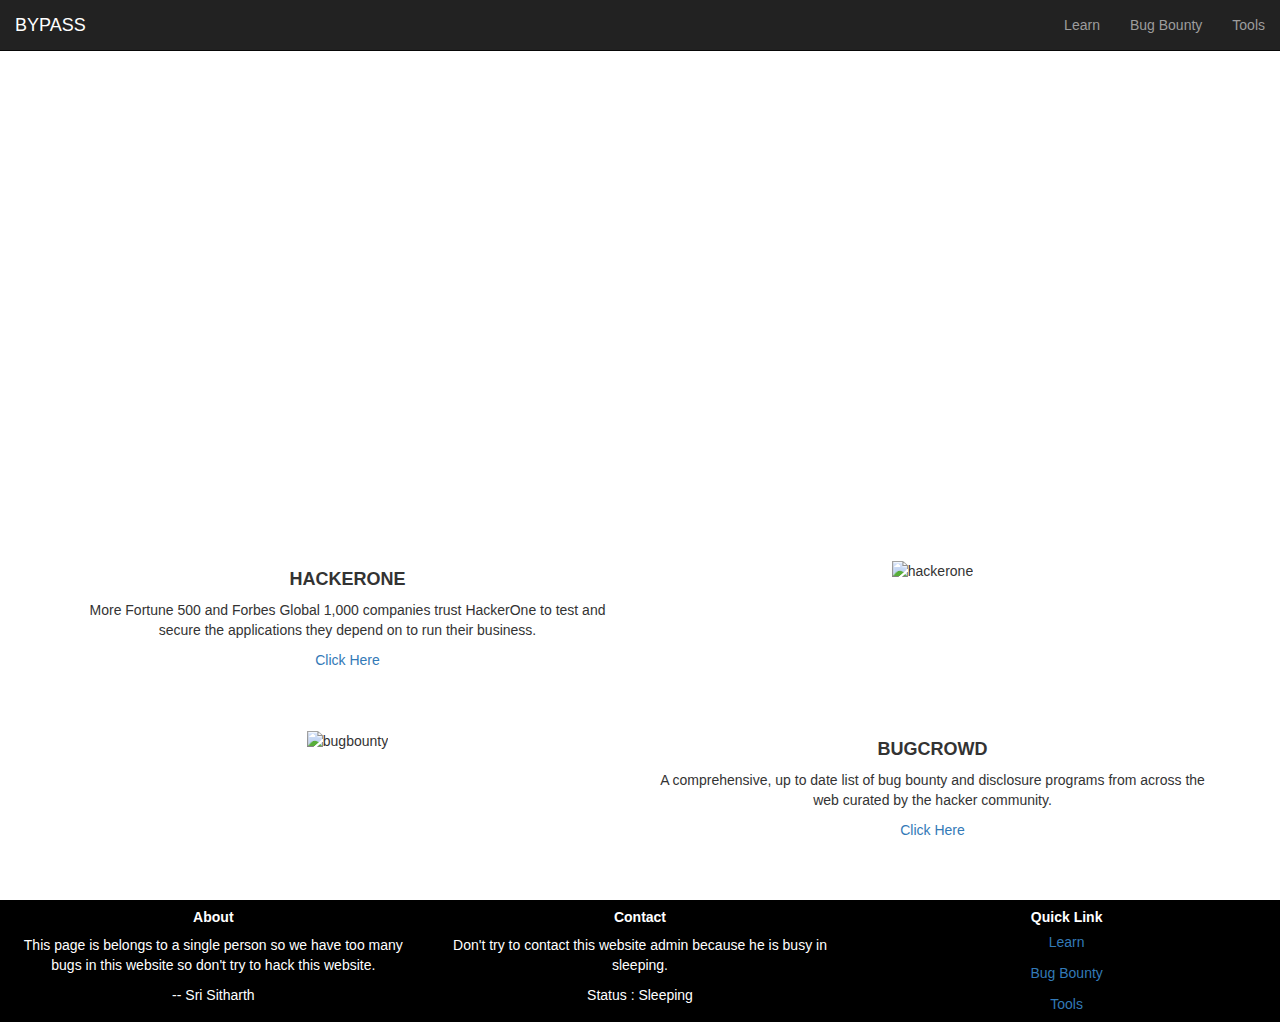
==== bugbounty.html @ 3e6986e2 "Add files via upload" ====
<!DOCTYPE html>
<html lang="en" dir="ltr">
  <head>
    <meta charset="utf-8">
    <title> BYPASS | Bug Bounty </title>
    <link rel="stylesheet" href="style.css">
    <meta name="viewport" content="width=device-width, initial-scale=1">
    <!-- Latest compiled and minified CSS -->
<link rel="stylesheet" href="https://maxcdn.bootstrapcdn.com/bootstrap/3.4.0/css/bootstrap.min.css">
<!-- jQuery library -->
<script src="https://ajax.googleapis.com/ajax/libs/jquery/3.4.1/jquery.min.js"></script>
<!-- Latest compiled JavaScript -->
<script src="https://maxcdn.bootstrapcdn.com/bootstrap/3.4.0/js/bootstrap.min.js"></script>
</head>
<!--Body of the site -->
  <body>
    <div class="front" id="p2">
    <!-- Navigation Bar -->
    <nav class="navbar navbar-inverse navbar-fixed-top">
      <div class="container-fluid">
        <div class="navbar-header">
          <button type="button" class="navbar-toggle" data-toggle="collapse" data-target="#myNavbar">
        <span class="icon-bar"></span>
        <span class="icon-bar"></span>
        <span class="icon-bar"></span>
      </button>
      <a class="navbar-brand" href="index.html">BYPASS</a>
      </div>
      <div class="collapse navbar-collapse" id="myNavbar">
      <ul class="nav navbar-nav navbar-right">
        <li><a href="index.html">Learn</a></li>
        <li><a href="bugbounty.html">Bug Bounty</a></li>
        <li><a href="tools.html">Tools</a></li>
      </ul>
      </div>
    </div>
  </nav>
<!-- Header Section -->
<div class="container-fluid" id="top">
    <br><br><br><br><br><br><br><br>
  <h1>Bug Bounty</h1>
</div>
</div>
<br><br><br>
<!-- Middle Section -->
      <div class="container" id="middle">
        <div class="row">
      <div class="col-sm-6"><h4><b>HACKERONE</b></h4>
      <p>More Fortune 500 and Forbes Global 1,000 companies trust HackerOne to test and secure the applications they depend on to run their business.</p>
      <a href="https://hackerone.com/bug-bounty-programs">Click Here</a></div>
      <div class="col-sm-6"><img src="pics/hackerone.jpg" alt="hackerone" id="hackerone"></div>
      </div>
      <br><br><br>
      <div class="row">
        <div class="col-sm-6"><img src="pics/bugbounty.jpg" alt="bugbounty" id="bugbounty"></div>
      <div class="col-sm-6"><h4><b>BUGCROWD</b></h4>
      <p>A comprehensive, up to date list of bug bounty and disclosure programs from across the web curated by the hacker community.</p>
      <a href="https://bugcrowd.com/programs">Click Here</a></div>
      </div>
      <br><br><br>
      </div>
<!-- Footer Section -->
      <div class="container-fluid" id="bottom">
        <div class="row">
          <div class="col-sm-4"><h5><b>About</b></h5>
      <p>This page is belongs to a single person so we have too many bugs in this website so don't try to hack this website. </p>
      <p>-- Sri Sitharth</p>
          </div>
          <div class="col-sm-4"><h5><b>Contact</b></h5>
      <p>Don't try to contact this website admin because he is busy in sleeping.</p>
      <p>Status : Sleeping</p>
        </div>
          <div class="col-sm-4"><h5><b>Quick Link</b><h5>
            <a href="index.html">Learn</a><br><br>
      <a href="bugbounty.html">Bug Bounty</a><br><br>
      <a href="tools.html">Tools</a>
          </div>
        </div>
      </div>
  </body>
</html>
---- style.css ----
/* Top Section */
#p1{
  background-image: url(pics/bg.jpg);
}
#p2{
  background-image: url(pics/bugbg.jpg);
}
#p3{
  background-image: url(pics/toolsbg.jpg);
}
.front{
  background-size: 100%;
  height: 500px;
  background-position: center;
  background-repeat: no-repeat;
  background-size: cover;
}
#top h1{
 text-align: center;
 font-size: 420%;
color: white;
 font-variant: small-caps;
}
#top .row{
  text-align: center;
  background-color: #000000;
}
#top .row .col-sm-9{
  text-align: left;
  font-size: 36px;
}
#top .row .col-sm-1,.col-sm-2{
  padding-top: 16px;
}
#top a{
  color: white;
}
/* Middle Section */
#middle{
  text-align: center;
}
#middle img{
  width: 300px;
}
/* Bottom Section */
#bottom{
  background-color: #000000;
  text-align: center;
  color: white;
}
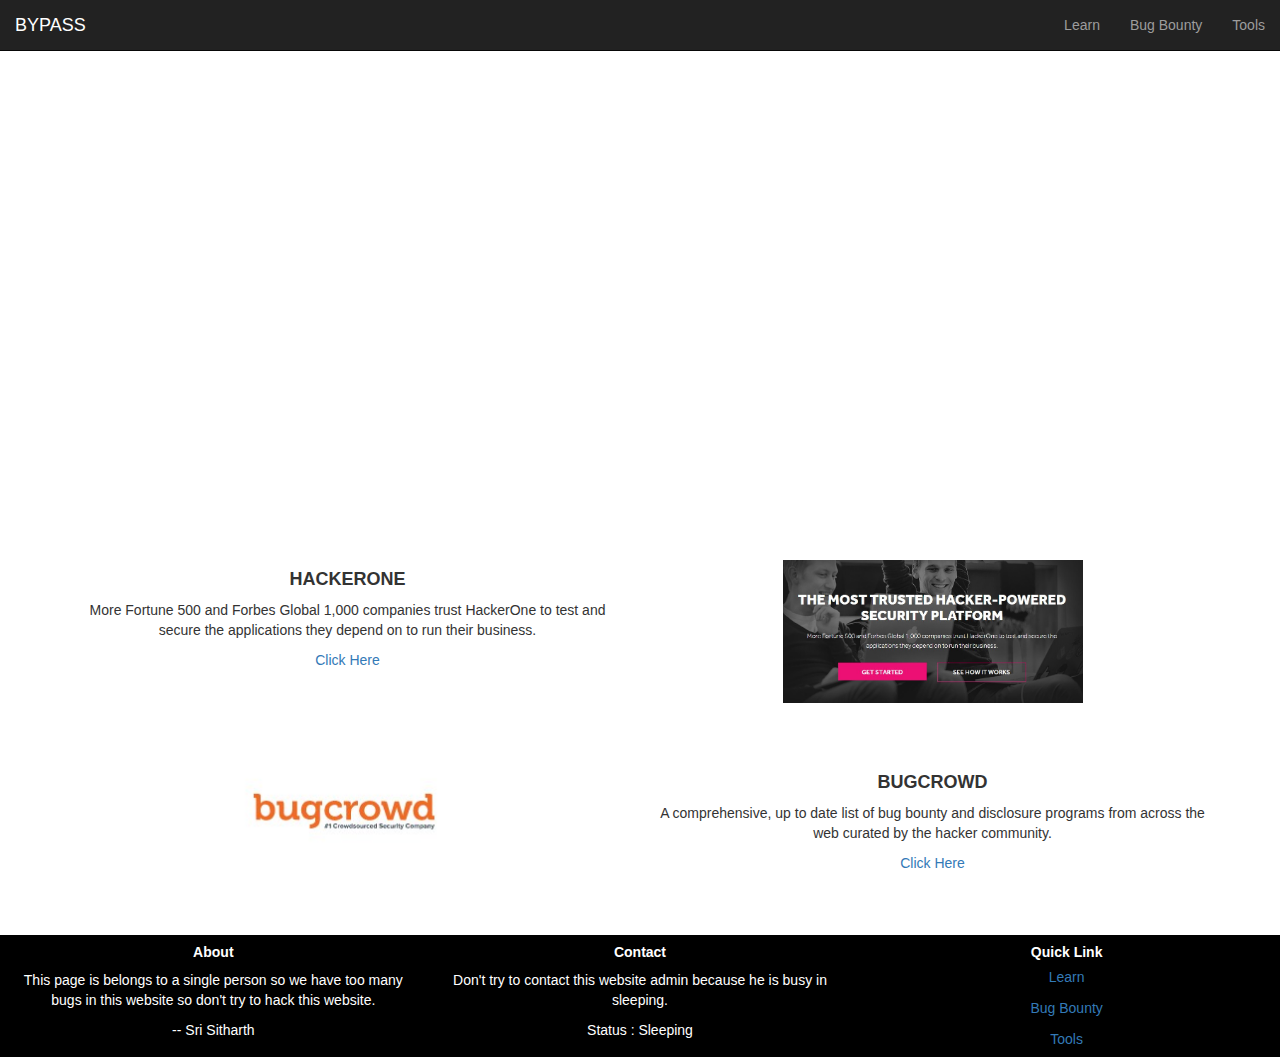
==== commit ae1fb571: "Update bugbounty.html" ====
--- a/bugbounty.html
+++ b/bugbounty.html
@@ -48,11 +48,11 @@
       <div class="col-sm-6"><h4><b>HACKERONE</b></h4>
       <p>More Fortune 500 and Forbes Global 1,000 companies trust HackerOne to test and secure the applications they depend on to run their business.</p>
       <a href="https://hackerone.com/bug-bounty-programs">Click Here</a></div>
-      <div class="col-sm-6"><img src="pics/hackerone.jpg" alt="hackerone" id="hackerone"></div>
+      <div class="col-sm-6"><img src="Pics/hackerone.jpg" alt="hackerone" id="hackerone"></div>
       </div>
       <br><br><br>
       <div class="row">
-        <div class="col-sm-6"><img src="pics/bugbounty.jpg" alt="bugbounty" id="bugbounty"></div>
+        <div class="col-sm-6"><img src="Pics/bugbounty.jpg" alt="bugbounty" id="bugbounty"></div>
       <div class="col-sm-6"><h4><b>BUGCROWD</b></h4>
       <p>A comprehensive, up to date list of bug bounty and disclosure programs from across the web curated by the hacker community.</p>
       <a href="https://bugcrowd.com/programs">Click Here</a></div>
--- a/style.css
+++ b/style.css
@@ -1,12 +1,12 @@
 /* Top Section */
 #p1{
-  background-image: url(pics/bg.jpg);
+  background-image: url(Pics/bg.jpg);
 }
 #p2{
-  background-image: url(pics/bugbg.jpg);
+  background-image: url(Pics/bugbg.jpg);
 }
 #p3{
-  background-image: url(pics/toolsbg.jpg);
+  background-image: url(Pics/toolsbg.jpg);
 }
 .front{
   background-size: 100%;
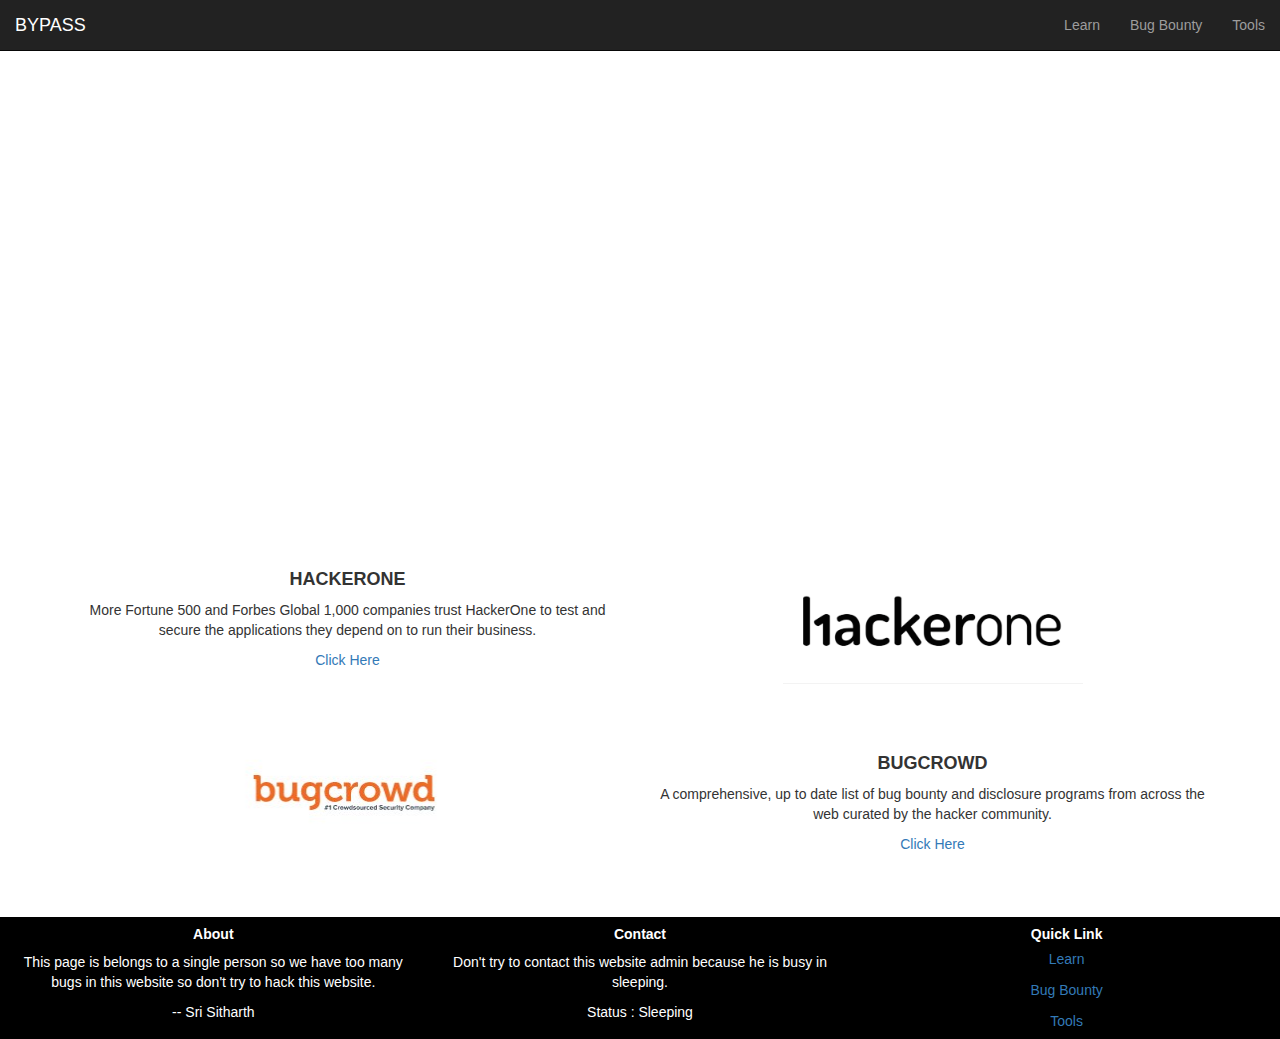
==== commit 4a929ba5: "Update bugbounty.html" ====
--- a/bugbounty.html
+++ b/bugbounty.html
@@ -48,7 +48,7 @@
       <div class="col-sm-6"><h4><b>HACKERONE</b></h4>
       <p>More Fortune 500 and Forbes Global 1,000 companies trust HackerOne to test and secure the applications they depend on to run their business.</p>
       <a href="https://hackerone.com/bug-bounty-programs">Click Here</a></div>
-      <div class="col-sm-6"><img src="Pics/hackerone.jpg" alt="hackerone" id="hackerone"></div>
+      <div class="col-sm-6"><img src="Pics/hackerone.png" alt="hackerone" id="hackerone"></div>
       </div>
       <br><br><br>
       <div class="row">
--- a/style.css
+++ b/style.css
@@ -1,12 +1,12 @@
 /* Top Section */
 #p1{
-  background-image: url(Pics/bg.jpg);
+  background-image: url("Pics/bg.jpg");
 }
 #p2{
-  background-image: url(Pics/bugbg.jpg);
+  background-image: url("Pics/bugbg.jpg");
 }
 #p3{
-  background-image: url(Pics/toolsbg.jpg);
+  background-image: url("Pics/toolsbg.jpg");
 }
 .front{
   background-size: 100%;
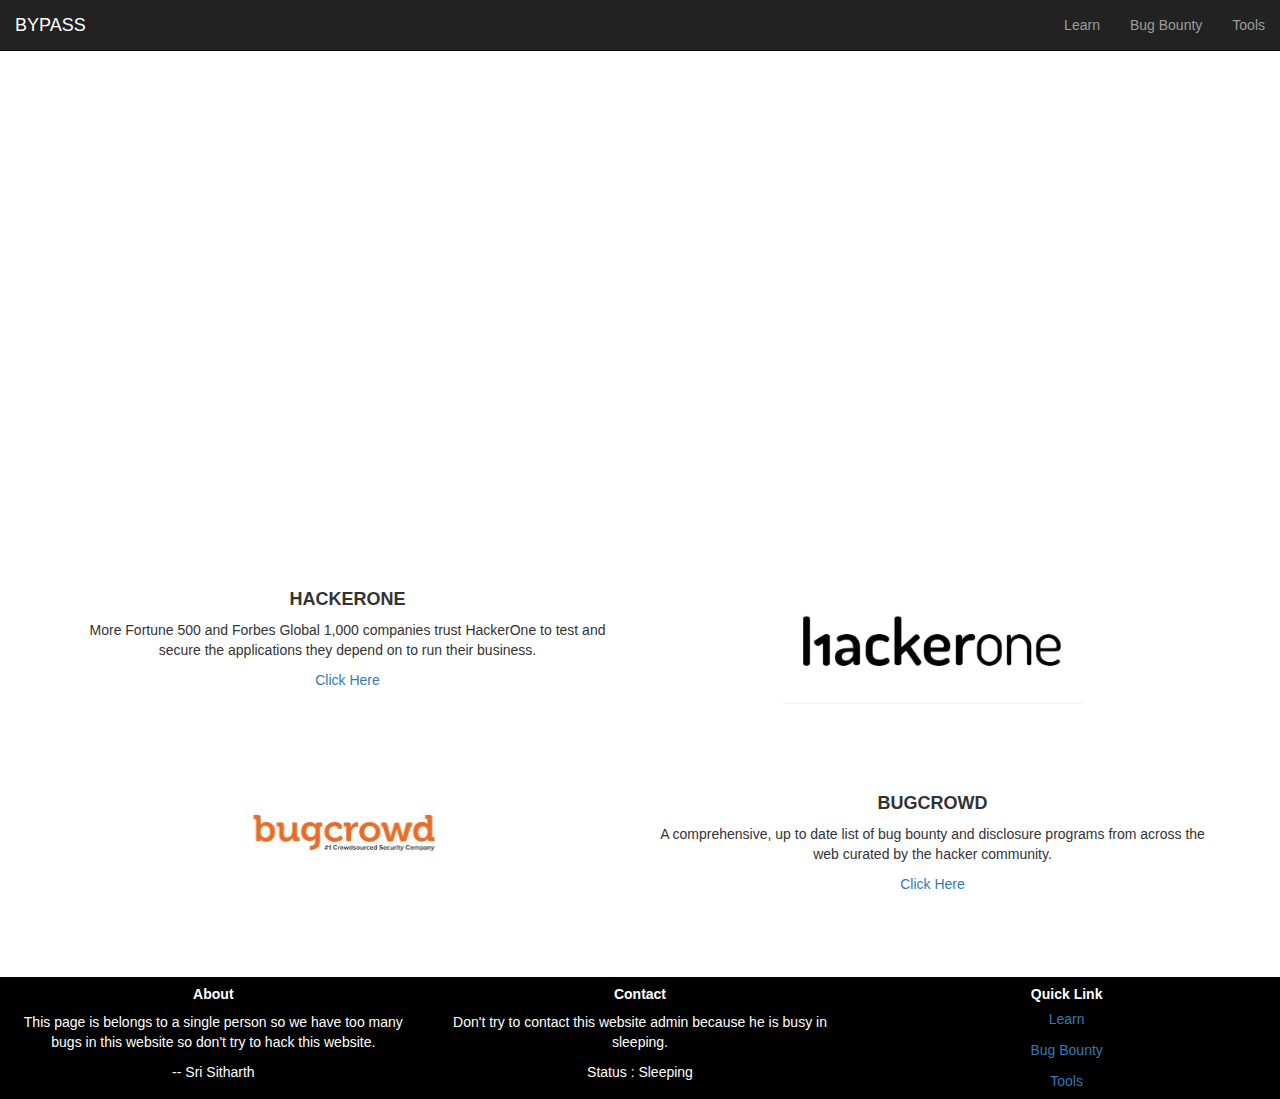
==== commit 769160e9: "Update bugbounty.html" ====
--- a/bugbounty.html
+++ b/bugbounty.html
@@ -41,7 +41,7 @@
   <h1>Bug Bounty</h1>
 </div>
 </div>
-<br><br><br>
+<br><br><br><br>
 <!-- Middle Section -->
       <div class="container" id="middle">
         <div class="row">
@@ -50,14 +50,14 @@
       <a href="https://hackerone.com/bug-bounty-programs">Click Here</a></div>
       <div class="col-sm-6"><img src="Pics/hackerone.png" alt="hackerone" id="hackerone"></div>
       </div>
-      <br><br><br>
+      <br><br><br><br>
       <div class="row">
         <div class="col-sm-6"><img src="Pics/bugbounty.jpg" alt="bugbounty" id="bugbounty"></div>
       <div class="col-sm-6"><h4><b>BUGCROWD</b></h4>
       <p>A comprehensive, up to date list of bug bounty and disclosure programs from across the web curated by the hacker community.</p>
       <a href="https://bugcrowd.com/programs">Click Here</a></div>
       </div>
-      <br><br><br>
+      <br><br><br><br>
       </div>
 <!-- Footer Section -->
       <div class="container-fluid" id="bottom">
